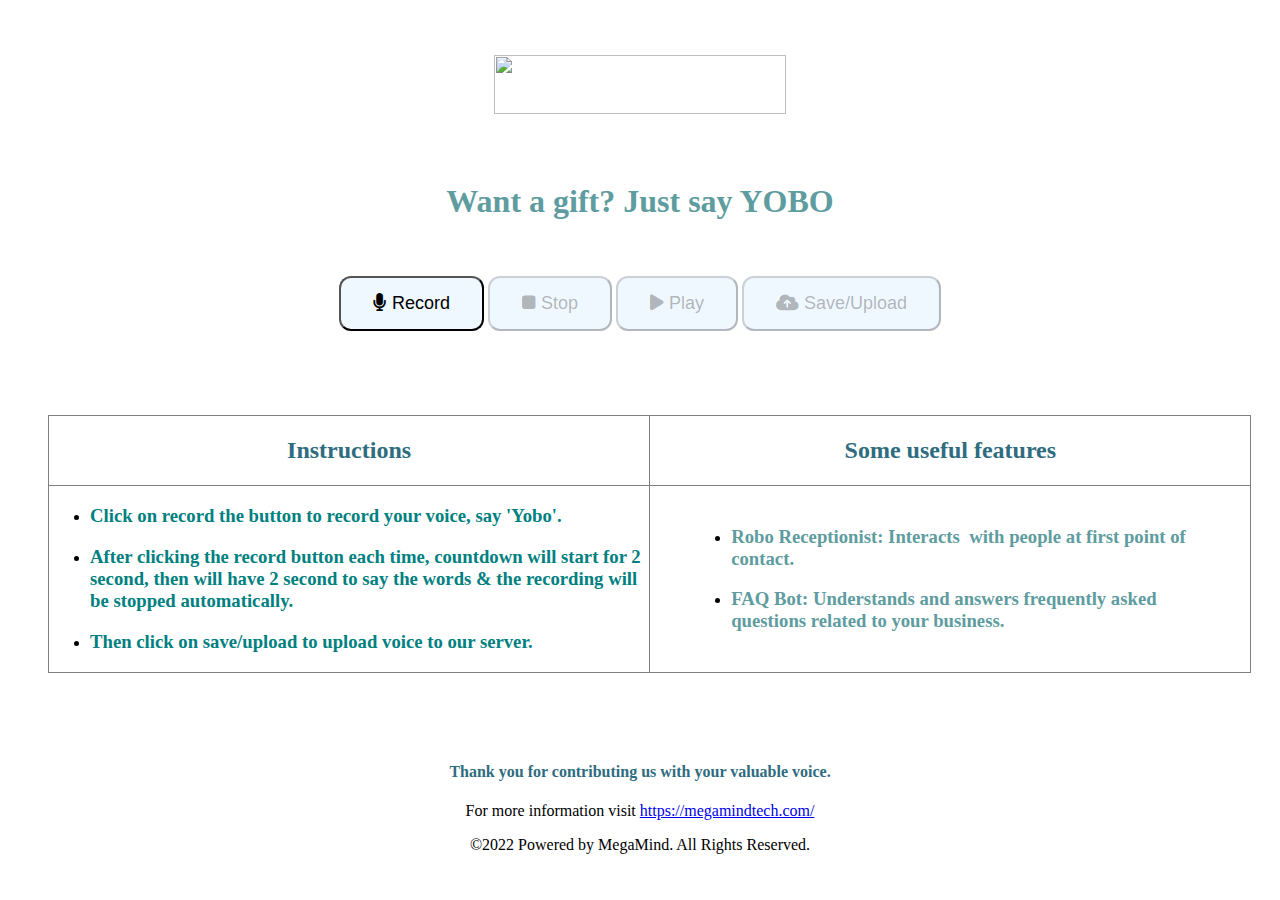
==== templates/index.html @ 879c54f4 "backend" ====
<!DOCTYPE html>
<html>

<head>
    <title>Record YOBO and save audio</title>
    <style>
        audio {
            display: block;
            margin: 5px;
        }

        .btn {
            background-color: AliceBlue;
            border: 2;
            border-radius: 12px;
            padding: 12px 16px;
            font-size: 18px;
            padding: 15px 32px;
            cursor: pointer;
        }

        .btn:hover {
            background-color: LightBlue;
        }

        .middle {
            color: blue;
            text-align: center;
            font-size: 30px;
            font-weight: bold;
        }

        .bar {
            width: 10px;
            height: 70px;
            background: #fff;
            display: inline-block;
            transform-origin: bottom center;
            border-top-right-radius: 20px;
            border-top-left-radius: 20px;
            /*   box-shadow:5px 10px 20px inset rgba(255,23,25.2); */
            animation: loader 1.2s linear infinite;
        }

        .bar1 {
            animation-delay: 0.1s;
        }

        .bar2 {
            animation-delay: 0.2s;
        }

        .bar3 {
            animation-delay: 0.3s;
        }

        .bar4 {
            animation-delay: 0.4s;
        }

        .bar5 {
            animation-delay: 0.5s;
        }

        .bar6 {
            animation-delay: 0.6s;
        }

        .bar7 {
            animation-delay: 0.7s;
        }

        .bar8 {
            animation-delay: 0.8s;
        }

        @keyframes loader {
            0% {
                transform: scaleY(0.1);
                background: ;
            }

            50% {
                transform: scaleY(1);
                background: blue;
            }

            100% {
                transform: scaleY(0.1);
                background: transparent;
            }
        }
    </style>
    <link rel="stylesheet" href="https://cdnjs.cloudflare.com/ajax/libs/font-awesome/6.1.1/css/all.min.css">
    <link rel="stylesheet" href="https://cdnjs.cloudflare.com/ajax/libs/font-awesome/6.1.1/css/solid.min.css">
</head>

<body>
    <p>&nbsp;</p>
    <h1 style="color: #5e9ca0; text-align: center;"><img
            src="https://sp-ao.shortpixel.ai/client/to_webp,q_glossy,ret_img,w_390/https://megamindtech.com/wp-content/uploads/2022/03/logo-1.png"
            alt="" width="292" height="59" /></h1>
    <p>&nbsp;</p>
    <h1 style="color: #5e9ca0; text-align: center;">Want a gift? Just say YOBO</h1>
    <p>&nbsp;</p>

    <div style="text-align: center;">
        <button id="record" class="btn"><i class="fa-solid fa-microphone"></i> Record</button>
        <button id="stop" disabled="disabled" class="btn"><i class="fa-solid fa-stop"></i> Stop</button>
        <button id="play" disabled="disabled" class="btn"><i class="fa-solid fa-play"></i> Play</button>
        <button id="save" disabled="disabled" class="btn"><i class="fa-solid fa-cloud-arrow-up"></i>
            Save/Upload</button>
    </div>
    <p>&nbsp;</p>
    <div class="middle" id="wav">
        <div class="bar bar1"></div>
        <div class="bar bar2"></div>
        <div class="bar bar3"></div>
        <div class="bar bar4"></div>
        <div class="bar bar5"></div>
        <div class="bar bar6"></div>
        <div class="bar bar7"></div>
        <div class="bar bar8"></div>
    </div>
    <div id="saved-audio-messages" style="color: blue; text-align: center; font-size: 30px; font-weight: bold;">
        Saved to Server Successfully
    </div>
    <p>&nbsp;</p>
    <blockquote>
        <table style="border-collapse: collapse; width: 101.643%; height: 76px;" border="1">
            <tbody>
                <tr style="height: 10px;">
                    <td style="width: 50%; height: 10px;">
                        <h2 style="color: #2e6c80; text-align: center;">Instructions</h2>
                    </td>
                    <td style="width: 50%; height: 10px;">
                        <h2 style="text-align: center;"><span style="color: #2e6c80;">Some useful features</span></h2>
                    </td>
                </tr>
                <tr style="height: 135px;">
                    <td style="width: 50%; height: 66px;">
                        <ul>
                            <li style="text-align: left;">
                                <h3 style="text-align: left;"><span style="color: #008080;"><span
                                            style="text-align: center;">Click on record the button to record your voice,
                                            say 'Yobo'.</span> </span>
                                </h3>
                            </li>
                            <li style="text-align: left;">
                                <h3><span style="color: #008080;"><span style="text-align: center;">After clicking the
                                            record button each time, countdown will start for 2 second, then will have
                                            2 second to say the words & the
                                            recording will be stopped automatically.</span></span>
                                </h3>
                            </li>
                            <li style="text-align: left;">
                                <h3><span style="color: #008080;"><span style="text-align: center;">Then click on
                                            save/upload to upload voice to our server.</span></span>
                                </h3>
                            </li>
                        </ul>
                    </td>
                    <td style="width: 50%; height: 66px;">
                        <div class="elementor-widget-container">
                            <blockquote>
                                <ul>
                                    <li>
                                        <h3><span style="color: #5e9ca0;">Robo Receptionist:</span><span
                                                style="color: #5e9ca0;"> Interacts&nbsp; with people at first point of
                                                contact.</span>
                                        </h3>
                                    </li>
                                </ul>
                            </blockquote>
                        </div>
                        <blockquote>
                            <ul>
                                <li class="elementor-heading-title elementor-size-xl" style="text-align: left;">
                                    <h3 style="text-align: left;"><span style="color: #5e9ca0;">FAQ Bot: Understands and
                                            answers frequently asked questions related to your business.</span>
                                    </h3>
                                </li>
                            </ul>
                        </blockquote>
                    </td>
                </tr>
            </tbody>
        </table>
        <!--    <div id="saved-audio-messages">-->
        <!--        <h2>Saved Voice files:</h2>-->
        <!--    </div>-->
        <p>&nbsp;</p>
    </blockquote>
    <div class="elementor-element elementor-element-6a79820 elementor-widget elementor-widget-heading" data-id="6a79820"
        data-element_type="widget" data-widget_type="heading.default">
        <div class="elementor-widget-container">
            <p>&nbsp;</p>
        </div>
    </div>
    <h4 style="color: #2e6c80; text-align: center;">Thank you for contributing us with your valuable voice.</h4>
    <p style="text-align: center;">For more information visit <a title="MegaMindTech" href="https://megamindtech.com/"
            target="_blank">https://megamindtech.com/</a></p>
    <p style="text-align: center;">&copy;2022 Powered by MegaMind. All Rights Reserved.</p>

    <script>
        const recordAudio = () =>
            new Promise(async resolve => {
                const stream = await navigator.mediaDevices.getUserMedia({ audio: true });
                const mediaRecorder = new MediaRecorder(stream);
                let audioChunks = [];

                mediaRecorder.addEventListener('dataavailable', event => {
                    audioChunks.push(event.data);
                });

                const start = () => {
                    audioChunks = [];
                    mediaRecorder.start();
                };

                const stop = () =>
                    new Promise(resolve => {
                        mediaRecorder.addEventListener('stop', () => {
                            const audioBlob = new Blob(audioChunks, { type: 'audio/mpeg' });
                            const audioUrl = URL.createObjectURL(audioBlob);
                            const audio = new Audio(audioUrl);
                            const play = () => audio.play();
                            resolve({ audioChunks, audioBlob, audioUrl, play });
                        });

                        mediaRecorder.stop();
                    });

                resolve({ start, stop });
            });

        const sleep = time => new Promise(resolve => setTimeout(resolve, time));

        const recordButton = document.querySelector('#record');
        const stopButton = document.querySelector('#stop');
        const playButton = document.querySelector('#play');
        const saveButton = document.querySelector('#save');
        const messageText = document.querySelector('#saved-audio-messages');
        const audioWav = document.querySelector('#wav');
        //const savedAudioMessagesContainer = document.querySelector('#saved-audio-messages');

        let recorder;
        let audio;

        recordButton.addEventListener('click', async () => {
            messageText.hidden = false;
            messageText.innerHTML = "Recording will start in 2 second";
            await sleep(1000);
            messageText.innerHTML = "Recording will start in 1 second";
            await sleep(1000);
            messageText.innerHTML = "Recording will start in 0 second";
            await sleep(1000);
            messageText.innerHTML = "Recording in progress...";
            audioWav.hidden = false;
            await sleep(100);

            recordButton.setAttribute('disabled', true);
            stopButton.removeAttribute('disabled');
            playButton.setAttribute('disabled', true);
            saveButton.setAttribute('disabled', true);
            if (!recorder) {
                recorder = await recordAudio();
            }
            recorder.start();
            await sleep(2000);
            stopButton.click();
        });

        stopButton.addEventListener('click', async () => {
            recordButton.removeAttribute('disabled');
            stopButton.setAttribute('disabled', true);
            playButton.removeAttribute('disabled');
            saveButton.removeAttribute('disabled');
            messageText.hidden = true;
            audioWav.hidden = true;
            audio = await recorder.stop();
            audio.play();
        });

        playButton.addEventListener('click', () => {
            audio.play();
        });

        saveButton.addEventListener('click', () => {
            const reader = new FileReader();
            reader.readAsDataURL(audio.audioBlob);
            reader.onload = () => {
                const base64AudioMessage = reader.result.split(',')[1];

                fetch('/audio', {
                    method: 'POST',
                    headers: { 'Content-Type': 'application/json' },
                    body: JSON.stringify({ audioFile: base64AudioMessage })
                }).then(res => {
                    if (res.status === 200) {
                        messageText.innerHTML = "Saved to Server Successfully";
                        messageText.hidden = false;
                        //return populateAudioMessages();
                    }
                    console.log('Invalid status saving audio message: ' + res.status);
                });
            };
        })

        //recordButton.addEventListener('mousedown', () => {
        //document.getElementById("saved-audio-messages").hidden=false;
        //console.log('long press');
        //document.getElementById("saved-audio-messages").style.color = 'red';
        //document.getElementById("saved-audio-messages").innerHTML = "Date : " + Date();});
        //recordButton.addEventListener('mouseup', () => {
        //console.log('long press release');});

        const populateAudioMessages = () => {
            return fetch('/audio').then(res => {
                if (res.status === 200) {
                    console.log(res);
                    return res.json().then(json => {
                        json.messageFilenames.forEach(filename => {
                            let audioElement = document.querySelector(`[data-audio-filename="${filename}"]`);
                            if (!audioElement) {
                                audioElement = document.createElement('audio');
                                audioElement.src = `/play/${filename}`;
                                audioElement.setAttribute('data-audio-filename', filename);
                                audioElement.setAttribute('controls', true);
                                savedAudioMessagesContainer.appendChild(audioElement);
                            }
                        });
                    });
                }
                console.log('Invalid status getting messages 2: ' + res.status);
            });
        };

        audioWav.hidden = true;
        messageText.hidden = true;
      //populateAudioMessages();

    </script>
</body>

</html>
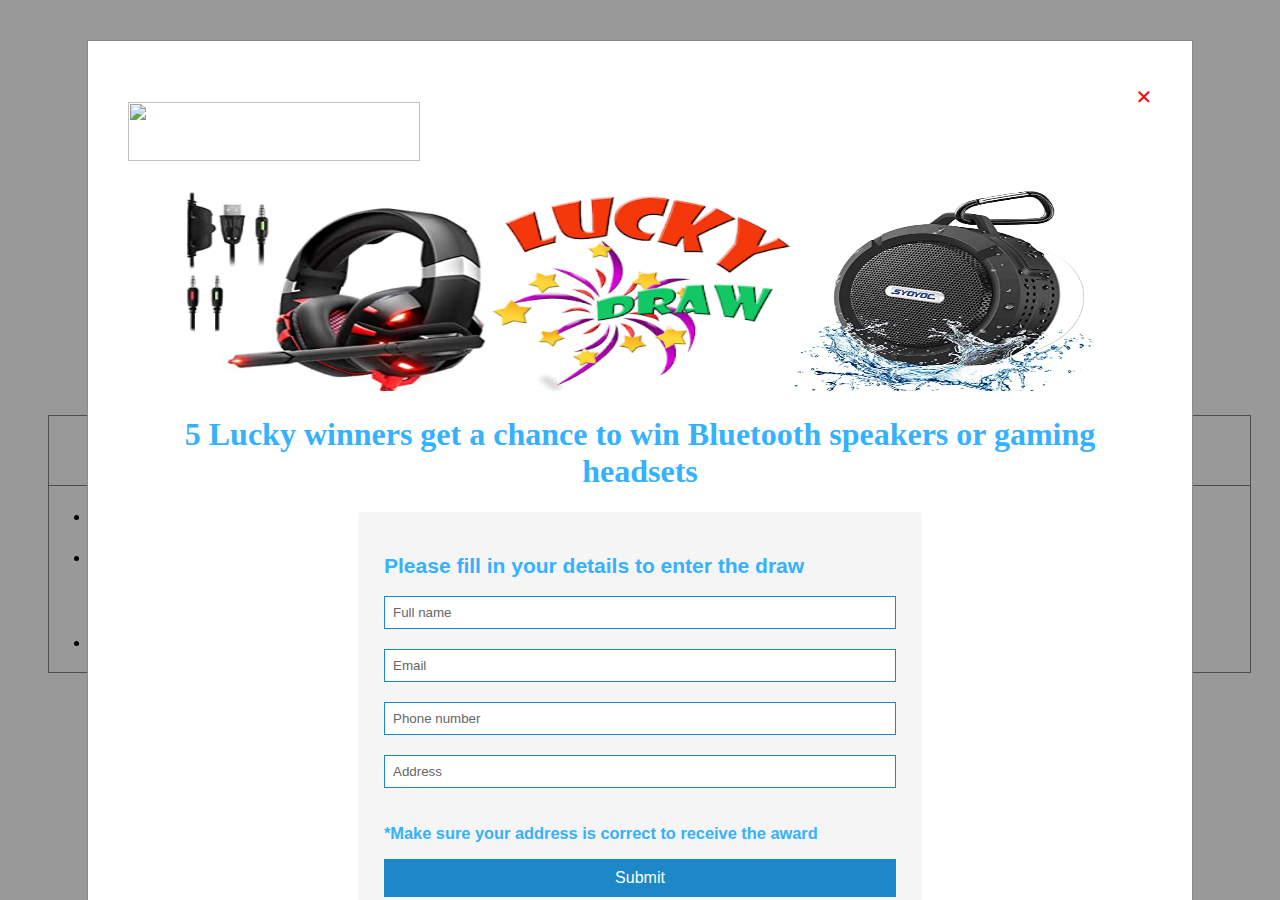
==== commit 8eda7b0f: "user form" ====
--- a/templates/index.html
+++ b/templates/index.html
@@ -3,99 +3,54 @@
 
 <head>
     <title>Record YOBO and save audio</title>
-    <style>
-        audio {
-            display: block;
-            margin: 5px;
-        }
-
-        .btn {
-            background-color: AliceBlue;
-            border: 2;
-            border-radius: 12px;
-            padding: 12px 16px;
-            font-size: 18px;
-            padding: 15px 32px;
-            cursor: pointer;
-        }
-
-        .btn:hover {
-            background-color: LightBlue;
-        }
-
-        .middle {
-            color: blue;
-            text-align: center;
-            font-size: 30px;
-            font-weight: bold;
-        }
-
-        .bar {
-            width: 10px;
-            height: 70px;
-            background: #fff;
-            display: inline-block;
-            transform-origin: bottom center;
-            border-top-right-radius: 20px;
-            border-top-left-radius: 20px;
-            /*   box-shadow:5px 10px 20px inset rgba(255,23,25.2); */
-            animation: loader 1.2s linear infinite;
-        }
-
-        .bar1 {
-            animation-delay: 0.1s;
-        }
-
-        .bar2 {
-            animation-delay: 0.2s;
-        }
-
-        .bar3 {
-            animation-delay: 0.3s;
-        }
-
-        .bar4 {
-            animation-delay: 0.4s;
-        }
-
-        .bar5 {
-            animation-delay: 0.5s;
-        }
-
-        .bar6 {
-            animation-delay: 0.6s;
-        }
-
-        .bar7 {
-            animation-delay: 0.7s;
-        }
-
-        .bar8 {
-            animation-delay: 0.8s;
-        }
-
-        @keyframes loader {
-            0% {
-                transform: scaleY(0.1);
-                background: ;
-            }
-
-            50% {
-                transform: scaleY(1);
-                background: blue;
-            }
-
-            100% {
-                transform: scaleY(0.1);
-                background: transparent;
-            }
-        }
-    </style>
+    <link rel="stylesheet" href="style.css">
     <link rel="stylesheet" href="https://cdnjs.cloudflare.com/ajax/libs/font-awesome/6.1.1/css/all.min.css">
     <link rel="stylesheet" href="https://cdnjs.cloudflare.com/ajax/libs/font-awesome/6.1.1/css/solid.min.css">
 </head>
 
 <body>
+    <!-- div for user dialog -->
+    <div id="myModal" class="modal">
+        <!-- Modal content -->
+        <div class="modal-content">
+            <span class="close">&times;</span>
+            <h1 style="color: #fff; text-align: start;"><img
+                    src="https://sp-ao.shortpixel.ai/client/to_webp,q_glossy,ret_img,w_390/https://megamindtech.com/wp-content/uploads/2022/03/logo-1.png"
+                    alt="" width="292" height="59" /></h1>
+            <div style="text-align: center;">
+                <img src="img2.jpg" alt="" width="300" height="200"/>
+                <img src="lucky.png" alt="" width="300" height="200"/>
+                <img src="img1.jpg" alt="" width="300" height="200"/>
+                <h1 style="color: rgb(52, 177, 255);">5 Lucky winners get a chance to win Bluetooth speakers or gaming headsets</h1>
+            </div>
+            <div class="main-block">
+                <form onsubmit="return false">
+                    <h2 style="color: rgb(52, 177, 255);">Please fill in your details to enter the draw</h2>
+                    <div class="info">
+                        <input id="nameF" class="fname" type="text" name="name" placeholder="Full name">
+                        <input id="emailF" type="text" name="name" placeholder="Email">
+                        <input id="phoneF" type="text" name="name" placeholder="Phone number">
+                        <input id="addressF" type="text" name="name" placeholder="Address">
+                    </div>
+                    <h3 style="color: rgb(52, 177, 255);">*Make sure your address is correct to receive the award</h3>
+                    <div id="error" hidden="true"
+                        style="color: red; text-align: center; font-size: 18px; font-weight: bold;">
+                        *Failed to save, make sure fill-up all field correctly and the phone number should not be
+                        duplicated
+                    </div>
+                    <button id="submit" style="width: 100%;
+            padding: 10px;
+            border: none;
+            background: #1c87c9;
+            font-size: 16px;
+            font-weight: 400;
+            color: #fff;">Submit</button>
+                </form>
+            </div>
+        </div>
+
+    </div>
+    <!-- main page start here -->
     <p>&nbsp;</p>
     <h1 style="color: #5e9ca0; text-align: center;"><img
             src="https://sp-ao.shortpixel.ai/client/to_webp,q_glossy,ret_img,w_390/https://megamindtech.com/wp-content/uploads/2022/03/logo-1.png"
@@ -109,7 +64,8 @@
         <button id="stop" disabled="disabled" class="btn"><i class="fa-solid fa-stop"></i> Stop</button>
         <button id="play" disabled="disabled" class="btn"><i class="fa-solid fa-play"></i> Play</button>
         <button id="save" disabled="disabled" class="btn"><i class="fa-solid fa-cloud-arrow-up"></i>
-            Save/Upload</button>
+            Save/Upload
+        </button>
     </div>
     <p>&nbsp;</p>
     <div class="middle" id="wav">
@@ -202,145 +158,8 @@
             target="_blank">https://megamindtech.com/</a></p>
     <p style="text-align: center;">&copy;2022 Powered by MegaMind. All Rights Reserved.</p>
 
-    <script>
-        const recordAudio = () =>
-            new Promise(async resolve => {
-                const stream = await navigator.mediaDevices.getUserMedia({ audio: true });
-                const mediaRecorder = new MediaRecorder(stream);
-                let audioChunks = [];
+    <script src="script.js"></script>
 
-                mediaRecorder.addEventListener('dataavailable', event => {
-                    audioChunks.push(event.data);
-                });
-
-                const start = () => {
-                    audioChunks = [];
-                    mediaRecorder.start();
-                };
-
-                const stop = () =>
-                    new Promise(resolve => {
-                        mediaRecorder.addEventListener('stop', () => {
-                            const audioBlob = new Blob(audioChunks, { type: 'audio/mpeg' });
-                            const audioUrl = URL.createObjectURL(audioBlob);
-                            const audio = new Audio(audioUrl);
-                            const play = () => audio.play();
-                            resolve({ audioChunks, audioBlob, audioUrl, play });
-                        });
-
-                        mediaRecorder.stop();
-                    });
-
-                resolve({ start, stop });
-            });
-
-        const sleep = time => new Promise(resolve => setTimeout(resolve, time));
-
-        const recordButton = document.querySelector('#record');
-        const stopButton = document.querySelector('#stop');
-        const playButton = document.querySelector('#play');
-        const saveButton = document.querySelector('#save');
-        const messageText = document.querySelector('#saved-audio-messages');
-        const audioWav = document.querySelector('#wav');
-        //const savedAudioMessagesContainer = document.querySelector('#saved-audio-messages');
-
-        let recorder;
-        let audio;
-
-        recordButton.addEventListener('click', async () => {
-            messageText.hidden = false;
-            messageText.innerHTML = "Recording will start in 2 second";
-            await sleep(1000);
-            messageText.innerHTML = "Recording will start in 1 second";
-            await sleep(1000);
-            messageText.innerHTML = "Recording will start in 0 second";
-            await sleep(1000);
-            messageText.innerHTML = "Recording in progress...";
-            audioWav.hidden = false;
-            await sleep(100);
-
-            recordButton.setAttribute('disabled', true);
-            stopButton.removeAttribute('disabled');
-            playButton.setAttribute('disabled', true);
-            saveButton.setAttribute('disabled', true);
-            if (!recorder) {
-                recorder = await recordAudio();
-            }
-            recorder.start();
-            await sleep(2000);
-            stopButton.click();
-        });
-
-        stopButton.addEventListener('click', async () => {
-            recordButton.removeAttribute('disabled');
-            stopButton.setAttribute('disabled', true);
-            playButton.removeAttribute('disabled');
-            saveButton.removeAttribute('disabled');
-            messageText.hidden = true;
-            audioWav.hidden = true;
-            audio = await recorder.stop();
-            audio.play();
-        });
-
-        playButton.addEventListener('click', () => {
-            audio.play();
-        });
-
-        saveButton.addEventListener('click', () => {
-            const reader = new FileReader();
-            reader.readAsDataURL(audio.audioBlob);
-            reader.onload = () => {
-                const base64AudioMessage = reader.result.split(',')[1];
-
-                fetch('/audio', {
-                    method: 'POST',
-                    headers: { 'Content-Type': 'application/json' },
-                    body: JSON.stringify({ audioFile: base64AudioMessage })
-                }).then(res => {
-                    if (res.status === 200) {
-                        messageText.innerHTML = "Saved to Server Successfully";
-                        messageText.hidden = false;
-                        //return populateAudioMessages();
-                    }
-                    console.log('Invalid status saving audio message: ' + res.status);
-                });
-            };
-        })
-
-        //recordButton.addEventListener('mousedown', () => {
-        //document.getElementById("saved-audio-messages").hidden=false;
-        //console.log('long press');
-        //document.getElementById("saved-audio-messages").style.color = 'red';
-        //document.getElementById("saved-audio-messages").innerHTML = "Date : " + Date();});
-        //recordButton.addEventListener('mouseup', () => {
-        //console.log('long press release');});
-
-        const populateAudioMessages = () => {
-            return fetch('/audio').then(res => {
-                if (res.status === 200) {
-                    console.log(res);
-                    return res.json().then(json => {
-                        json.messageFilenames.forEach(filename => {
-                            let audioElement = document.querySelector(`[data-audio-filename="${filename}"]`);
-                            if (!audioElement) {
-                                audioElement = document.createElement('audio');
-                                audioElement.src = `/play/${filename}`;
-                                audioElement.setAttribute('data-audio-filename', filename);
-                                audioElement.setAttribute('controls', true);
-                                savedAudioMessagesContainer.appendChild(audioElement);
-                            }
-                        });
-                    });
-                }
-                console.log('Invalid status getting messages 2: ' + res.status);
-            });
-        };
-
-        audioWav.hidden = true;
-        messageText.hidden = true;
-      //populateAudioMessages();
-
-    </script>
 </body>
 
 </html>--- a/templates/style.css
+++ b/templates/style.css
@@ -0,0 +1,212 @@
+.main-block {
+    display: flex;
+    flex-direction: column;
+    justify-content: center;
+    align-items: center;
+    min-height: 100%;
+    background: white;
+    padding: 0;
+    margin: 0;
+    font-family: Roboto, Arial, sans-serif;
+    font-size: 14px;
+}
+
+form {
+    padding: 25px;
+    /* margin: 40px; */
+    box-shadow: 0 2px 5px #f5f5f5;
+    background: #f5f5f5;
+}
+
+.fas {
+    margin: 25px 10px 0;
+    font-size: 72px;
+    color: #fff;
+}
+
+.fa-envelope {
+    transform: rotate(-20deg);
+}
+
+.fa-at,
+.fa-mail-bulk {
+    transform: rotate(10deg);
+}
+
+input,
+textarea {
+    width: calc(100% - 18px);
+    padding: 8px;
+    margin-bottom: 20px;
+    border: 1px solid #1c87c9;
+    outline: none;
+}
+
+input::placeholder {
+    color: #666;
+}
+
+button:hover {
+    background: #2371a0;
+}
+
+@media (min-width: 568px) {
+    .main-block {
+        flex-direction: column;
+    }
+
+    .left-part,
+    form {
+        width: 50%;
+    }
+
+    .fa-envelope {
+        margin-top: 0;
+        margin-left: 20%;
+    }
+
+    .fa-at {
+        margin-top: -10%;
+        margin-left: 65%;
+    }
+
+    .fa-mail-bulk {
+        margin-top: 2%;
+        margin-left: 28%;
+    }
+}
+
+audio {
+    display: block;
+    margin: 5px;
+}
+
+.btn {
+    background-color: AliceBlue;
+    border: 2;
+    border-radius: 12px;
+    padding: 12px 16px;
+    font-size: 18px;
+    padding: 15px 32px;
+    cursor: pointer;
+}
+
+.btn:hover {
+    background-color: LightBlue;
+}
+
+.middle {
+    color: blue;
+    text-align: center;
+    font-size: 30px;
+    font-weight: bold;
+}
+
+.bar {
+    width: 10px;
+    height: 70px;
+    background: #fff;
+    display: inline-block;
+    transform-origin: bottom center;
+    border-top-right-radius: 20px;
+    border-top-left-radius: 20px;
+    /*   box-shadow:5px 10px 20px inset rgba(255,23,25.2); */
+    animation: loader 1.2s linear infinite;
+}
+
+.bar1 {
+    animation-delay: 0.1s;
+}
+
+.bar2 {
+    animation-delay: 0.2s;
+}
+
+.bar3 {
+    animation-delay: 0.3s;
+}
+
+.bar4 {
+    animation-delay: 0.4s;
+}
+
+.bar5 {
+    animation-delay: 0.5s;
+}
+
+.bar6 {
+    animation-delay: 0.6s;
+}
+
+.bar7 {
+    animation-delay: 0.7s;
+}
+
+.bar8 {
+    animation-delay: 0.8s;
+}
+
+@keyframes loader {
+    0% {
+        transform: scaleY(0.1);
+    }
+
+    50% {
+        transform: scaleY(1);
+        background: blue;
+    }
+
+    100% {
+        transform: scaleY(0.1);
+        background: transparent;
+    }
+}
+
+/* The Modal (background) */
+.modal {
+    /* display: none; */
+    /* Hidden by default */
+    position: fixed;
+    /* Stay in place */
+    z-index: 1;
+    /* Sit on top */
+    padding-top: 40px;
+    /* Location of the box */
+    left: 0;
+    top: 0;
+    width: 100%;
+    /* Full width */
+    height: 100%;
+    /* Full height */
+    overflow: auto;
+    /* Enable scroll if needed */
+    background-color: rgb(0, 0, 0);
+    /* Fallback color */
+    background-color: rgba(0, 0, 0, 0.4);
+    /* Black w/ opacity */
+}
+
+/* Modal Content */
+.modal-content {
+    background-color: #fefefe;
+    margin: auto;
+    border: 1px solid #888;
+    width: 80%;
+    padding: 40px;
+    background: white;
+}
+
+/* The Close Button */
+.close {
+    color: red;
+    float: right;
+    font-size: 28px;
+    font-weight: bold;
+}
+
+.close:hover,
+.close:focus {
+    color: #000;
+    text-decoration: none;
+    cursor: pointer;
+}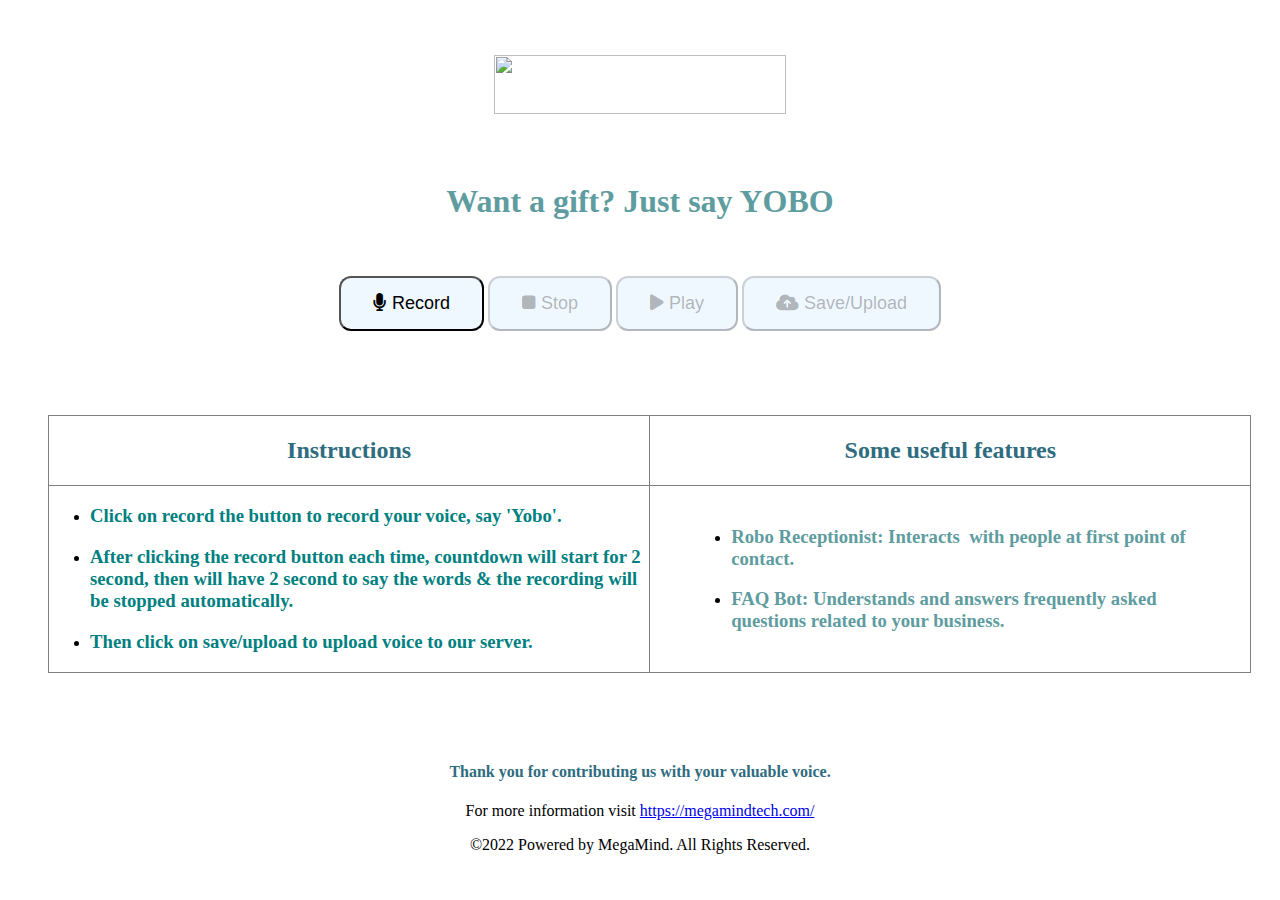
==== commit ad06a6bc: "user final" ====
--- a/templates/index.html
+++ b/templates/index.html
@@ -18,10 +18,11 @@
                     src="https://sp-ao.shortpixel.ai/client/to_webp,q_glossy,ret_img,w_390/https://megamindtech.com/wp-content/uploads/2022/03/logo-1.png"
                     alt="" width="292" height="59" /></h1>
             <div style="text-align: center;">
-                <img src="img2.jpg" alt="" width="300" height="200"/>
-                <img src="lucky.png" alt="" width="300" height="200"/>
-                <img src="img1.jpg" alt="" width="300" height="200"/>
-                <h1 style="color: rgb(52, 177, 255);">5 Lucky winners get a chance to win Bluetooth speakers or gaming headsets</h1>
+                <img src="img2.jpg" alt="" width="300" height="250" />
+                <img src="lucky.png" alt="" width="300" height="250" />
+                <img src="img1.jpg" alt="" width="300" height="250" />
+                <h1 style="color: rgb(52, 177, 255);">10 Lucky winners get a chance to win Bluetooth speakers or gaming
+                    headsets</h1>
             </div>
             <div class="main-block">
                 <form onsubmit="return false">
@@ -30,9 +31,9 @@
                         <input id="nameF" class="fname" type="text" name="name" placeholder="Full name">
                         <input id="emailF" type="text" name="name" placeholder="Email">
                         <input id="phoneF" type="text" name="name" placeholder="Phone number">
-                        <input id="addressF" type="text" name="name" placeholder="Address">
+                        <!-- <input id="addressF" type="text" name="name" placeholder="Address"> -->
                     </div>
-                    <h3 style="color: rgb(52, 177, 255);">*Make sure your address is correct to receive the award</h3>
+                    <!-- <h3 style="color: rgb(52, 177, 255);">*Make sure your address is correct to receive the award</h3> -->
                     <div id="error" hidden="true"
                         style="color: red; text-align: center; font-size: 18px; font-weight: bold;">
                         *Failed to save, make sure fill-up all field correctly and the phone number should not be
--- a/templates/style.css
+++ b/templates/style.css
@@ -164,7 +164,7 @@
 
 /* The Modal (background) */
 .modal {
-    /* display: none; */
+    display: none;
     /* Hidden by default */
     position: fixed;
     /* Stay in place */
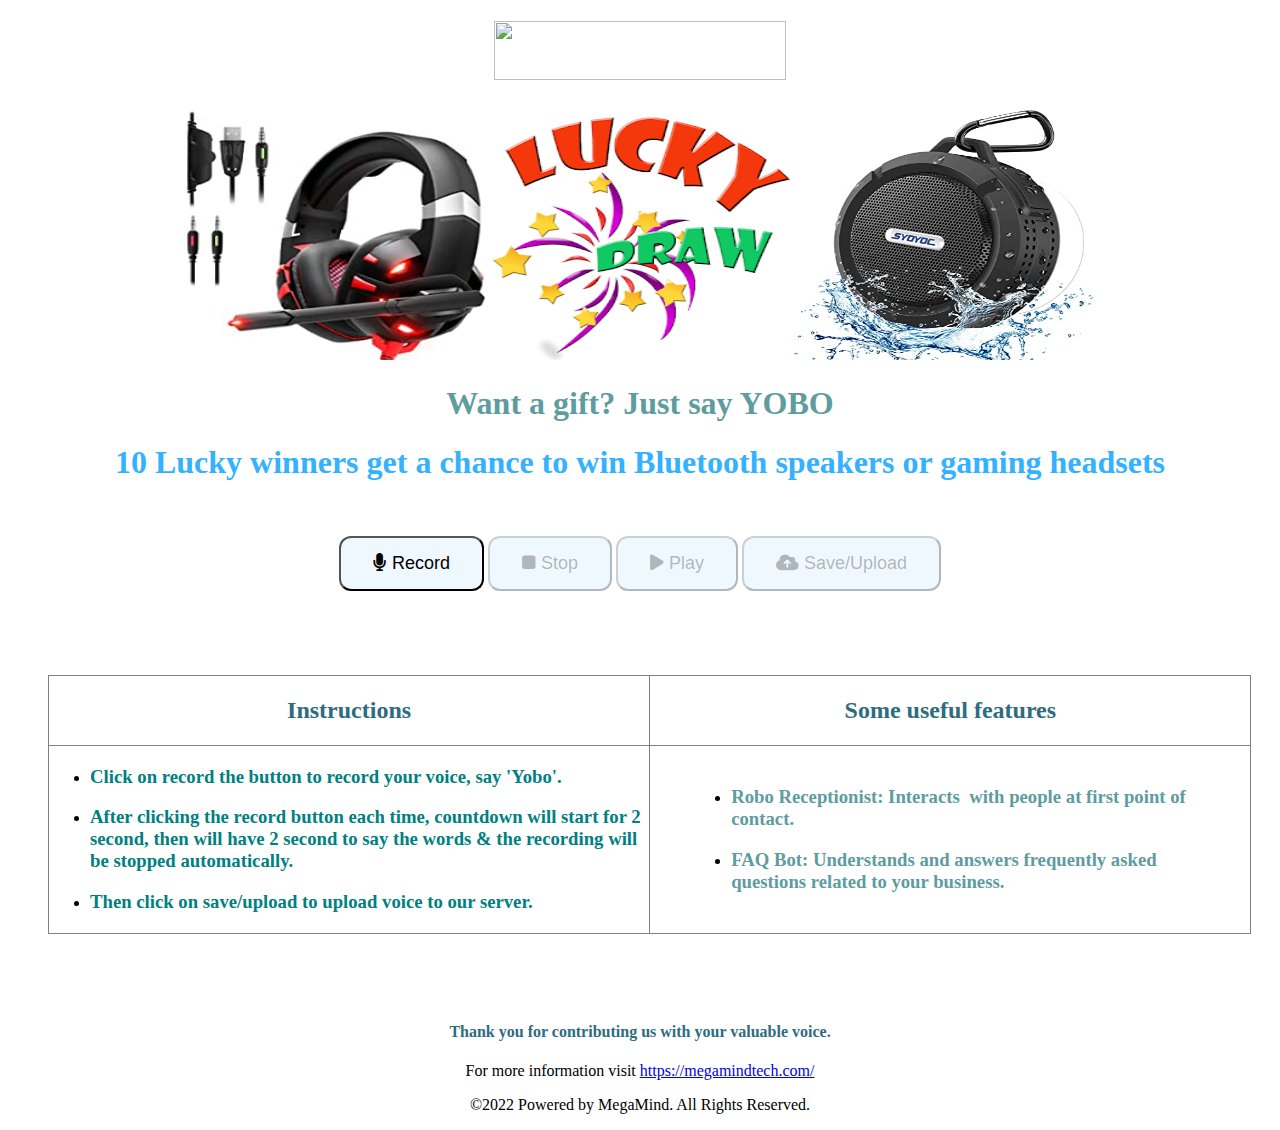
==== commit b07e7068: "final correction" ====
--- a/templates/index.html
+++ b/templates/index.html
@@ -52,12 +52,19 @@
 
     </div>
     <!-- main page start here -->
-    <p>&nbsp;</p>
+    <!-- <p>&nbsp;</p> -->
     <h1 style="color: #5e9ca0; text-align: center;"><img
             src="https://sp-ao.shortpixel.ai/client/to_webp,q_glossy,ret_img,w_390/https://megamindtech.com/wp-content/uploads/2022/03/logo-1.png"
             alt="" width="292" height="59" /></h1>
-    <p>&nbsp;</p>
-    <h1 style="color: #5e9ca0; text-align: center;">Want a gift? Just say YOBO</h1>
+            <!-- <p>&nbsp;</p> -->
+            <div style="text-align: center;">
+                <img src="img2.jpg" alt="" width="300" height="250" />
+                <img src="lucky.png" alt="" width="300" height="250" />
+                <img src="img1.jpg" alt="" width="300" height="250" />
+                <h1 style="color: #5e9ca0; text-align: center;">Want a gift? Just say YOBO</h1>
+                <h1 style="color: rgb(52, 177, 255);">10 Lucky winners get a chance to win Bluetooth speakers or gaming
+                    headsets</h1>
+            </div>
     <p>&nbsp;</p>
 
     <div style="text-align: center;">
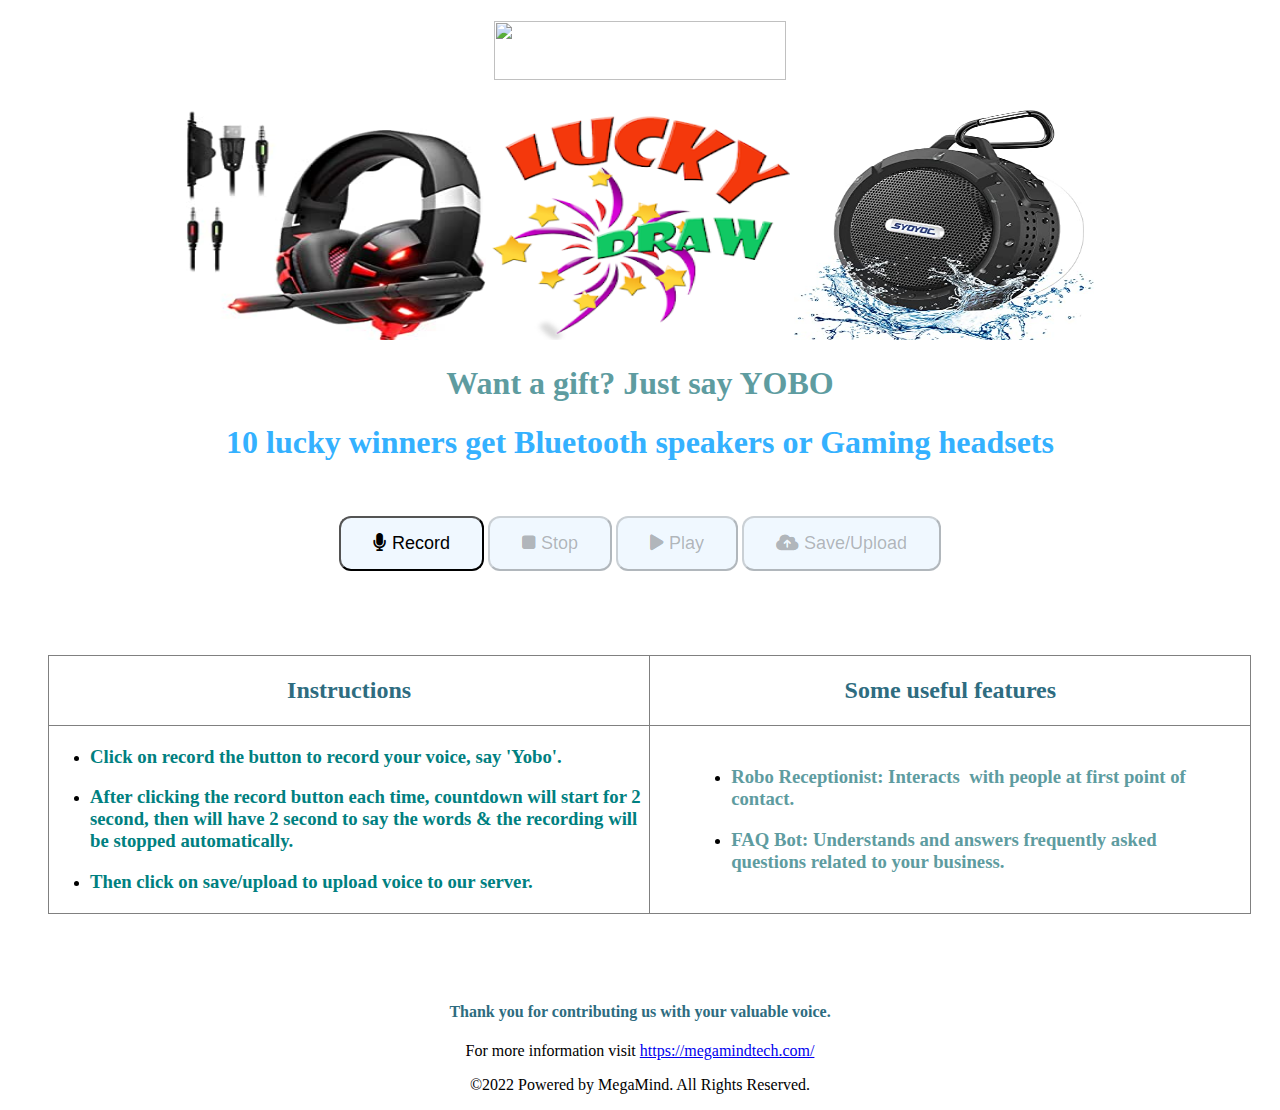
==== commit 32c31069: "final 3" ====
--- a/templates/index.html
+++ b/templates/index.html
@@ -21,8 +21,7 @@
                 <img src="img2.jpg" alt="" width="300" height="250" />
                 <img src="lucky.png" alt="" width="300" height="250" />
                 <img src="img1.jpg" alt="" width="300" height="250" />
-                <h1 style="color: rgb(52, 177, 255);">10 Lucky winners get a chance to win Bluetooth speakers or gaming
-                    headsets</h1>
+                <h1 style="color: rgb(52, 177, 255);">10 lucky winners get Bluetooth speakers or Gaming headsets</h1>
             </div>
             <div class="main-block">
                 <form onsubmit="return false">
@@ -58,12 +57,11 @@
             alt="" width="292" height="59" /></h1>
             <!-- <p>&nbsp;</p> -->
             <div style="text-align: center;">
-                <img src="img2.jpg" alt="" width="300" height="250" />
-                <img src="lucky.png" alt="" width="300" height="250" />
-                <img src="img1.jpg" alt="" width="300" height="250" />
+                <img src="img2.jpg" alt="" width="300" height="230" />
+                <img src="lucky.png" alt="" width="300" height="230" />
+                <img src="img1.jpg" alt="" width="300" height="230" />
                 <h1 style="color: #5e9ca0; text-align: center;">Want a gift? Just say YOBO</h1>
-                <h1 style="color: rgb(52, 177, 255);">10 Lucky winners get a chance to win Bluetooth speakers or gaming
-                    headsets</h1>
+                <h1 style="color: rgb(52, 177, 255);">10 lucky winners get Bluetooth speakers or Gaming headsets</h1>
             </div>
     <p>&nbsp;</p>
 
